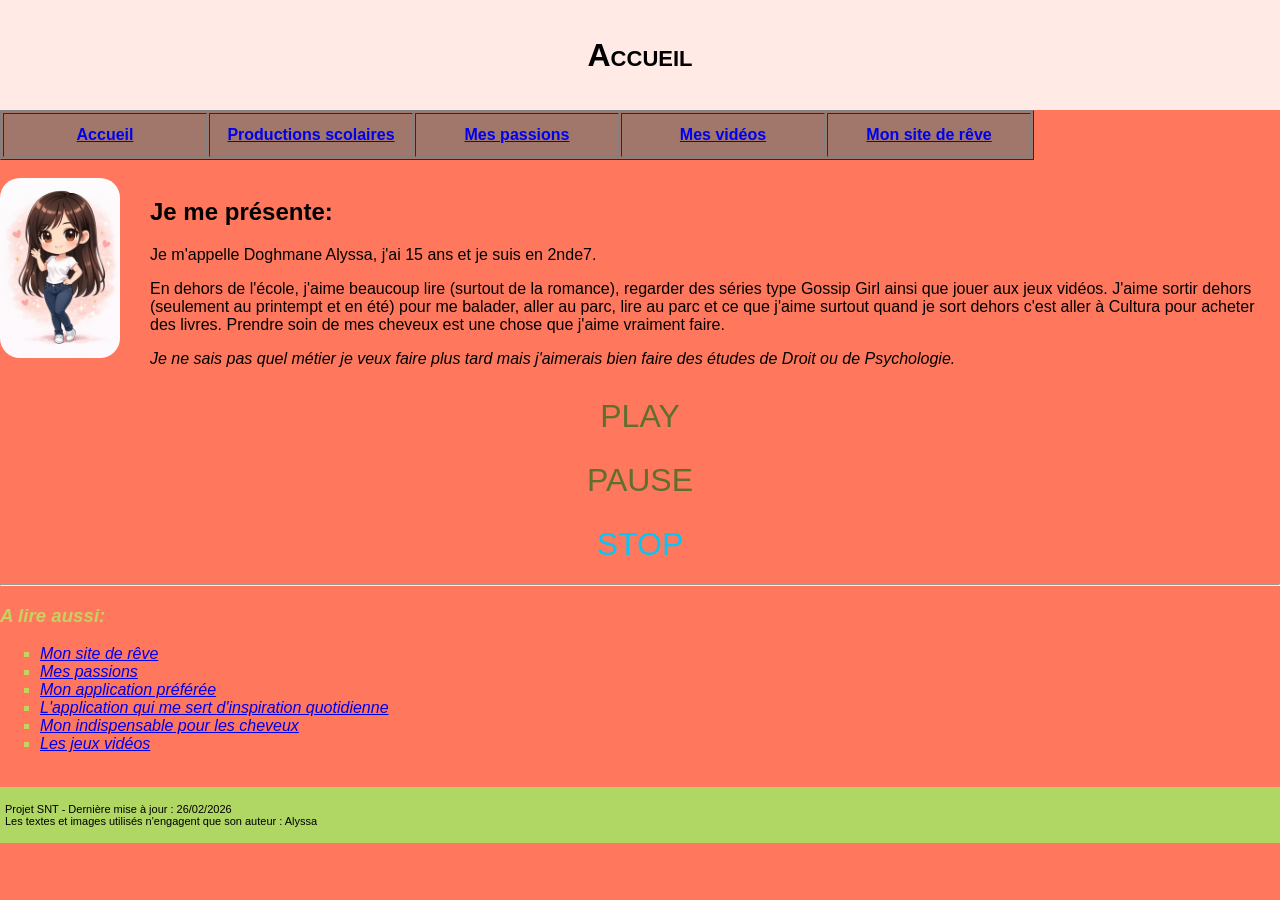
==== index.html @ 34e86a52 "Add files via upload" ====
﻿<!DOCTYPE html>
<html lang="fr">
 
<head>
<title> Site de Alyssa </title>
<meta charset="utf-8" />
<link rel="preconnect" href="https://fonts.googleapis.com">
<link rel="preconnect" href="https://fonts.gstatic.com" crossorigin>
<link href="https://fonts.googleapis.com/css2?family=Merriweather:ital,opsz,wght@0,18..144,300..900;1,18..144,300..900&display=swap" rel="stylesheet">

<link rel="stylesheet" href="style.css" type="text/css" />
</head>
 
<body>
<div id="entete-de-page"> 
<p> Accueil <br/> </p>
</div> 
<table id="bloc-menu" border="1">
<tr>
<th><a href="index.html"> Accueil </a></th>
<th><a href="productions.html">Productions scolaires</a></th>
<th><a href="passions.html">Mes passions</a></th>
<th><a href="Videos.html">Mes vidéos</a></th>
<th><a href="Site.html">Mon site de rêve</a></th>

</tr>
</table> <br/> 
<div class="presentation">
  <img src="avatar.png" alt="ceci est mon avatar" class="arrondie">
  <div class="texte-presentation">
   <h2>Je me présente: </h2>
    <p>Je m'appelle Doghmane Alyssa, j'ai 15 ans et je suis en 2nde7. </p>
    <p> En dehors de l'école, j'aime beaucoup lire (surtout de la romance), regarder des séries type Gossip Girl ainsi que jouer aux jeux vidéos. 
    J'aime sortir dehors (seulement au printempt et en été) pour me balader, aller au parc, lire au parc et ce que j'aime surtout quand je sort dehors c'est aller à Cultura pour acheter des livres.
    Prendre soin de mes cheveux est une chose que j'aime vraiment faire.  </p>
    <p> <i>Je ne sais pas quel métier je veux faire plus tard mais j'aimerais bien faire des études de Droit ou de Psychologie. </i></p>
  </div> 
                </div>
	<div>
	<!--on ajoute le lien où se trouve la musique -->
<audio  id="zic"src="music 2"></audio>
<!--on nomme les boutons et leur statut -->
<div>
<a href="javascript:void(0)" onclick="changeState(0)" class="bouton">PLAY</a>
<a href="javascript:void(0)" onclick="changeState(1)" class="bouton">PAUSE</a>
<a href="javascript:void(0)" onclick="changeState(2)" class="bouton active">STOP</a>
</div>
<!--on écrit les variable du script -->
<script>
<!--on attribue valeur et fonction de chaque bouton -->
function changeState(x){
let boutons = document.querySelectorAll(".bouton");
let audio = document.querySelector("#zic");
for(let i =0; i<boutons.length; i++){
boutons[i].classList.remove("active");
}
boutons[x].classList.add("active");
if(x == 0){
audio.play();
}
if(x == 1){
audio.pause();
}
if(x == 2){
audio.pause();
audio.currentTime = 0;
}
}
</script></div>

<hr>
<div id="infos">
<h3> A lire aussi: </h3>
<ul>
<li> <a href="Site.html"> Mon site de rêve </a> </li>
<li> <a href="passions.html"> Mes passions </a> </li>
<li> <a href="https://www.wattpad.com/"> Mon application préférée </a> </li>
<li> <a href="https://fr.pinterest.com/"> L'application qui me sert d'inspiration quotidienne  </a> </li>
<li> <a href="https://www.aroma-zone.com/?msclkid=a461b33f6d7c1e1a17b5da9c4b8adf92&utm_source=bing&utm_medium=cpc&utm_campaign=Pmax+-+FR+-+tMC+-+Top+ROI+-+Hors+marque+-+BoFu+-+Acquisition+-+All&utm_term=www.aroma-zone.com&utm_content=Groupe+d%27annonces"> Mon indispensable pour les cheveux  </a> </li>
<li> <a href="https://www.twitch.tv/"> Les jeux vidéos </a> </li>
</ul>
</div>
</div> <br/> 
<div id="pied-de-page">
<p> Projet SNT - Dernière mise à jour : 26/02/2026 <br/>

		Les textes et images utilisés n'engagent que son auteur : Alyssa </p>
</div> <br/>
 
</body>
 
</html>
---- style.css ----
iframe {
	
height:100vh;
width:100%;
}
body {
	margin: 0;
	padding: 0;
	background-color: #FF775C;
	font-family: Arial, sans-serif;
	font-size: 16px;
}
.presentation {
  display: flex;
  gap: 30px;
  align-items: flex-start;
}

.presentation img {
  width: 120px;   /* plus fiable que % ici */
  height: auto;
}

.texte-presentation {
  flex: 1;
  color:#FCFCFH;
}
/*Vous pouvez modifier la couleur de .texte de présentation*/
th { width: 200px;}
ul { list-style-type: square; }

#entete-de-page {
	padding: 5px;
	height: 100px;
	background-color:#FFEAE6;
	font-size: 32px;
	font-weight: bold;
	font-variant: small-caps;
	text-align: center;
}
#bloc-menu {
	height: 50px;
	background-color: #A0776A;
	float: center;
	color: #A7CFA5;
}
#contenu {
	padding: 10px;
	background-color: #DAED7E;
}
#infos {
	color:#C7D160;
	font-style: italic;
}
#pied-de-page {
	padding: 5px;
	background-color: #B0D663;
	font-size: 11px;
}

iframe { 
	display: block; 
	border: none; 
	width: 90%; 		/* à définir et à ajuste */ 
	margin: auto : 
}
	/*créer des commandes pour lancer /arrêter de la musique*/
.bouton {
	display:block;
	text-align:center;
	text-decoration:none;
	font-weight: 400;
	color:#606E2E;
	font-size:2rem;
	line-height:2em;
}

.bouton.active {
Color:#08c5f3;
}
/*mettre une image aux bords arrondis*/

.arrondie {
-moz-border-radius:20px;
-webkit-border-radius:20px;
border-radius:20px;
}.merriweather-<uniquifier> {
  font-family: "Merriweather", serif;
  font-optical-sizing: auto;
  font-weight: <weight>;
  font-style: normal;
  font-variation-settings:
    "wdth" 100;
}
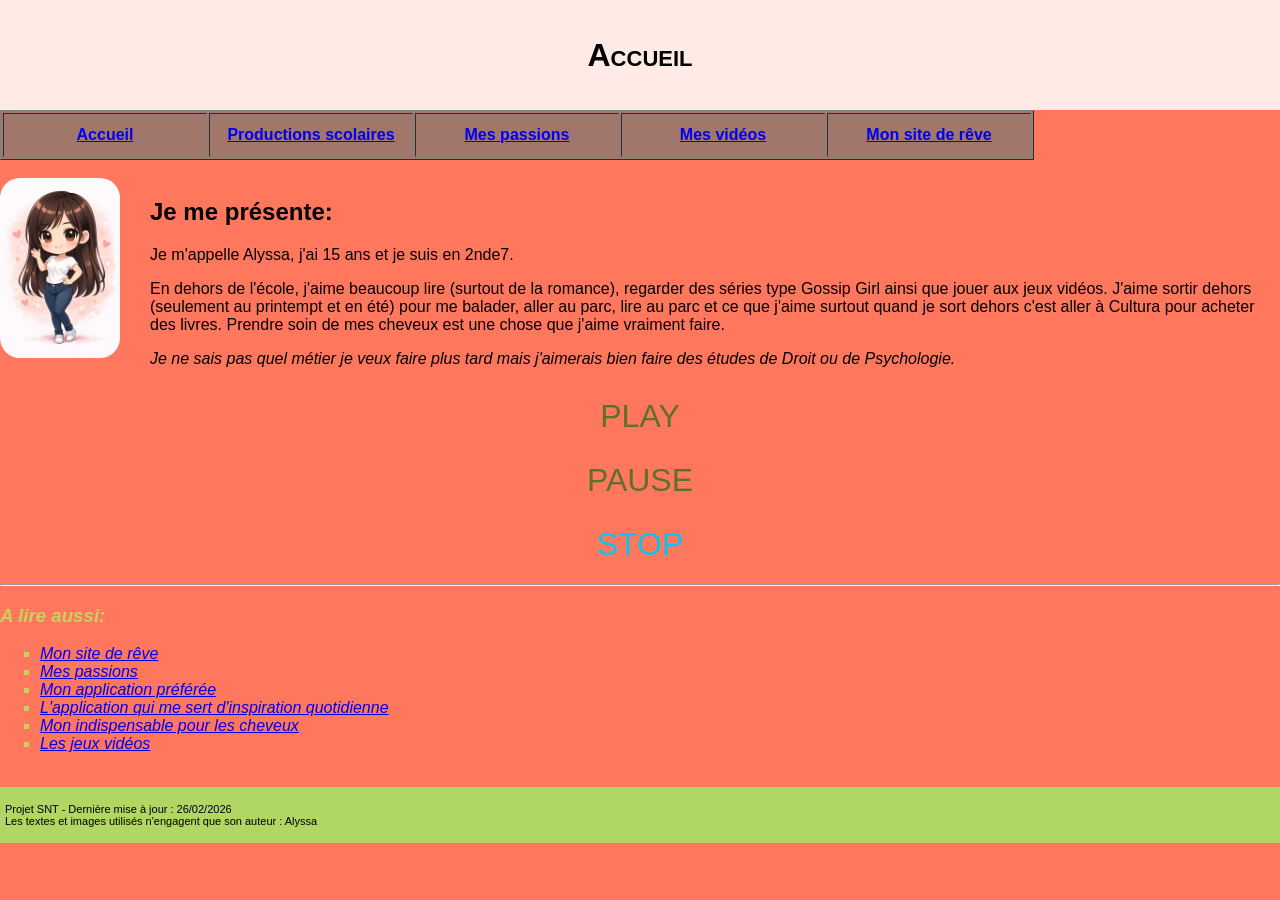
==== commit d3566358: "Add files via upload" ====
--- a/index.html
+++ b/index.html
@@ -29,7 +29,7 @@
   <img src="avatar.png" alt="ceci est mon avatar" class="arrondie">
   <div class="texte-presentation">
    <h2>Je me présente: </h2>
-    <p>Je m'appelle Doghmane Alyssa, j'ai 15 ans et je suis en 2nde7. </p>
+    <p>Je m'appelle Alyssa, j'ai 15 ans et je suis en 2nde7. </p>
     <p> En dehors de l'école, j'aime beaucoup lire (surtout de la romance), regarder des séries type Gossip Girl ainsi que jouer aux jeux vidéos. 
     J'aime sortir dehors (seulement au printempt et en été) pour me balader, aller au parc, lire au parc et ce que j'aime surtout quand je sort dehors c'est aller à Cultura pour acheter des livres.
     Prendre soin de mes cheveux est une chose que j'aime vraiment faire.  </p>
